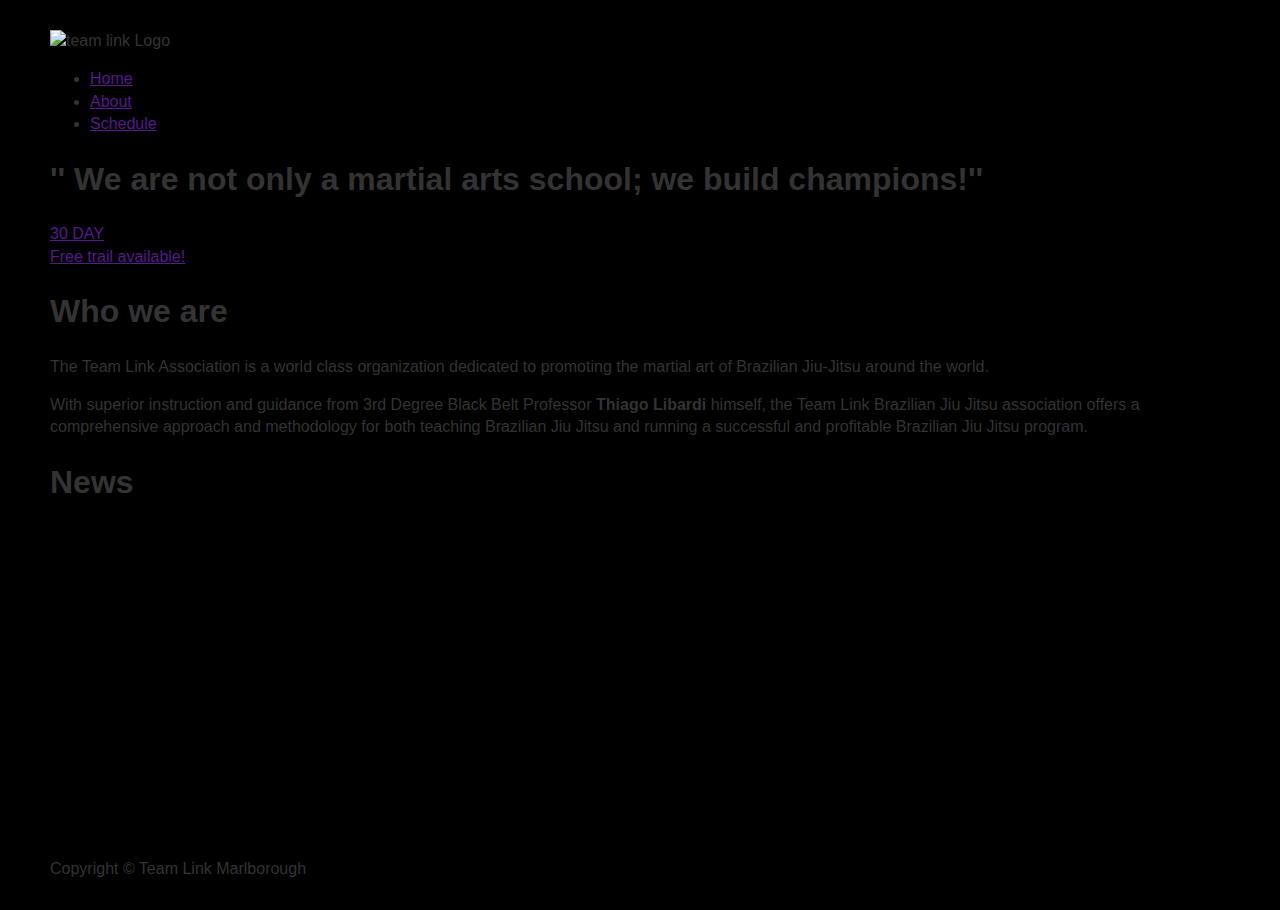
==== test.html @ ff2ea2c9 "[change html/css layout]" ====
<!DOCTYPE <!DOCTYPE html>
<html>
<head>
    <meta charset="utf-8" />
    <meta http-equiv="X-UA-Compatible" content="IE=edge">
    <title>Team Link Marlbrought</title>
    <meta name="viewport" content="width=device-width, initial-scale=1">
    <link rel="stylesheet" type="text/css"  href="style.css" />
    <script src="main.js"></script>
</head>


<body>
<header>
    <img src="https://www.a-zbusinessfinder.com/images/business_images/main/Brazilian-Jiu-Jitsu-Miami-Team-Link-Miami-FL-USA-32781522.png" alt="team link Logo" class="logo">
    <nav>
        <ul>
            <li><a href="">Home</a></li>
            <li><a href="">About</a></li>
            <li><a href="">Schedule</a></li>
        </ul>
    </nav>
</header>

<section class="home-hero">
<div class="container">
    <h1 class="title">
    '' We are not only a martial arts school;
            <span>we build champions!''</span>
    </h1>
    <a href="" class="button red">30 DAY <br>Free trail available!</a>
</div>
<section>

<section class="home-hero">
<div class="home-about">
    <h1>Who we are</h1>
    <p>The Team Link Association is a world class organization dedicated to promoting the martial art of Brazilian Jiu-Jitsu around the world.</p>
    <p>With superior instruction and guidance from 3rd Degree Black Belt Professor <strong>Thiago Libardi</strong> himself, the Team Link Brazilian Jiu Jitsu
    association offers a comprehensive approach and methodology for both teaching Brazilian Jiu Jitsu and running a successful and profitable Brazilian Jiu Jitsu program.</p>
</div>
</section>

<section class="portfolio">
    <h1>News</h1>
    <!-- Pictures and Video of Students achievement-->

    <figure class="Port-item">
            <iframe width="560" height="315" src="https://www.youtube.com/embed/HxWEYZ38gYQ?rel=0&amp;start=300" frameborder="0" allow="autoplay; encrypted-media" allowfullscreen></iframe>
            <figcaption>
                
            </figcaption>
    </figure>
</section>

<footer>
     <p>Copyright &copy; Team Link Marlborough</P>
</footer>


</body>
</html>
---- style.css ----
:root {
    --primary: #ddd;
    --dark: #333;
    --light: #fff;
    --shadow: 0 1px 5px rgba(104, 104, 104, 0.8);

}

html{
    box-sizing: border-box;
    font-family: 'Raleway', sans-serif;
    color: var(--dark);

}

body{
    background: black;
    margin: 30px 50px;
    line-height: 1.4;

}

.main-nav ul {
    display: grid;
    grid-gap: 20px;
    padding: 0;
    list-style: none;
    grid-template-columns: repeat(3, 1fr);
}

.main-nav a{
    background: var(--primary);
    display: block;
    text-decoration: none;
    padding: 0.8rem;
    text-align: center;
    color: var(--dark);
    text-transform: uppercase;
    font-size: 1.1rem;
    box-shadow: var(--shadow);
}

.main-nav a:hover {
    background: #DC143C;
    color:var(--dark) ;
}
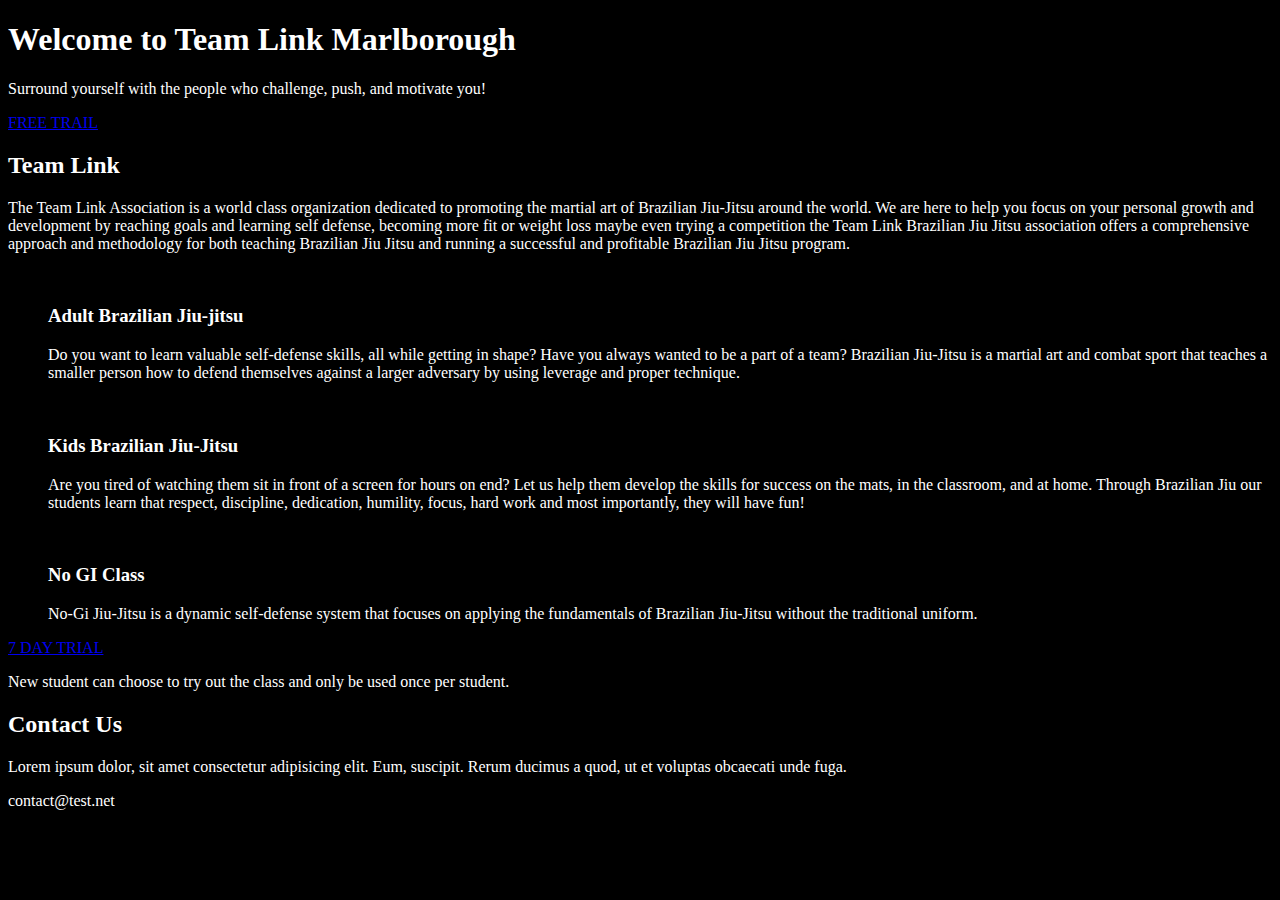
==== commit b14ca078: "contact form" ====
--- a/test.html
+++ b/test.html
@@ -1,62 +1,106 @@
-<!DOCTYPE <!DOCTYPE html>
-<html>
+<!DOCTYPE html>
+<html lang="en">
+
 <head>
-    <meta charset="utf-8" />
-    <meta http-equiv="X-UA-Compatible" content="IE=edge">
-    <title>Team Link Marlbrought</title>
-    <meta name="viewport" content="width=device-width, initial-scale=1">
-    <link rel="stylesheet" type="text/css"  href="style.css" />
-    <script src="main.js"></script>
+    <meta charset="UTF-8">
+    <meta name="viewport" content="width=device-width, initial-scale=1.0">
+    <meta http-equiv="X-UA-Compatible" content="ie=edge">
+    <script defer src="https://use.fontawesome.com/releases/v5.8.1/js/all.js"
+        integrity="sha384-g5uSoOSBd7KkhAMlnQILrecXvzst9TdC09/VM+pjDTCM+1il8RHz5fKANTFFb+gQ"
+        crossorigin="anonymous"></script>
+    <link rel="stylesheet" href="test.css">
+    <title>Team Link</title>
 </head>
 
+<body>
 
-<body>
-<header>
-    <img src="https://www.a-zbusinessfinder.com/images/business_images/main/Brazilian-Jiu-Jitsu-Miami-Team-Link-Miami-FL-USA-32781522.png" alt="team link Logo" class="logo">
-    <nav>
-        <ul>
-            <li><a href="">Home</a></li>
-            <li><a href="">About</a></li>
-            <li><a href="">Schedule</a></li>
-        </ul>
-    </nav>
-</header>
+    <!--Header-->
 
-<section class="home-hero">
-<div class="container">
-    <h1 class="title">
-    '' We are not only a martial arts school;
-            <span>we build champions!''</span>
-    </h1>
-    <a href="" class="button red">30 DAY <br>Free trail available!</a>
-</div>
-<section>
+    <header id='showcase' class="grid">
+        <div class="bg-image"></div>
+        <div class="content-wrap">
+        <h1>Welcome to Team Link Marlborough</h1>
+        <p>Surround yourself with the people who challenge, push, and motivate you! </p>
+        <a href="#section-b" class="btn">FREE TRAIL</a>
+        </div>
 
-<section class="home-hero">
-<div class="home-about">
-    <h1>Who we are</h1>
-    <p>The Team Link Association is a world class organization dedicated to promoting the martial art of Brazilian Jiu-Jitsu around the world.</p>
-    <p>With superior instruction and guidance from 3rd Degree Black Belt Professor <strong>Thiago Libardi</strong> himself, the Team Link Brazilian Jiu Jitsu
-    association offers a comprehensive approach and methodology for both teaching Brazilian Jiu Jitsu and running a successful and profitable Brazilian Jiu Jitsu program.</p>
-</div>
-</section>
-
-<section class="portfolio">
-    <h1>News</h1>
-    <!-- Pictures and Video of Students achievement-->
-
-    <figure class="Port-item">
-            <iframe width="560" height="315" src="https://www.youtube.com/embed/HxWEYZ38gYQ?rel=0&amp;start=300" frameborder="0" allow="autoplay; encrypted-media" allowfullscreen></iframe>
-            <figcaption>
-                
-            </figcaption>
-    </figure>
-</section>
-
-<footer>
-     <p>Copyright &copy; Team Link Marlborough</P>
-</footer>
+    </header>
 
 
+    <!--Main-->
+
+    <main id="main">
+        <!--Section A-->
+        <section class="grid" id="section-a">
+            <div class="contect wrap">
+                <h2 class="content-title">Team Link</h2>
+                <p>The Team Link Association is a world class organization dedicated to promoting the martial art of
+                    Brazilian Jiu-Jitsu around the world.
+                 We are here to help you focus on your personal growth and development by reaching goals and learning
+                    self defense, becoming more fit or weight loss maybe even trying a competition
+                the Team Link Brazilian Jiu Jitsu association offers a comprehensive approach and methodology for
+                    both teaching Brazilian Jiu Jitsu and running a successful and profitable Brazilian Jiu Jitsu
+                    program.</p>
+            </div>
+        </section>
+    </main>
+     <!--Section B-->
+     <section id="section-b" class="grid">
+         <ul>
+             <li>
+                 <div class="card">
+                     <img src="image/image_1.jpg" alt="">
+                     <div class="card-content">
+                         <h3 class="card-title">Adult Brazilian Jiu-jitsu</h3>
+                         <p>Do you want to learn valuable self-defense skills, all while getting in shape? Have you always wanted to be a part of a team? 
+                             Brazilian Jiu-Jitsu is a martial art and combat sport that teaches a smaller person how to defend themselves against 
+                             a larger adversary by using leverage and proper technique.</p>
+                     </div>
+
+                 </div>
+             </li>
+             <li>
+                    <div class="card">
+                      <img src="image/kids_bjj.jpg" alt="">
+                      <div class="card-content">
+                        <h3 class="card-title">Kids Brazilian Jiu-Jitsu</h3>
+                        <p>Are you tired of watching them sit in front of a screen for hours on end? 
+                            Let us help them develop the skills for success on the mats, in the classroom, and at home. 
+                            Through Brazilian Jiu our students learn that respect, discipline, dedication, humility, focus, hard work
+                            and most importantly, they will have fun! </p>
+                      </div>
+                    </div>
+                 </li>
+                 <li>
+                        <div class="card">
+                          <img src="image/no_gi.jpg" alt="">
+                          <div class="card-content">
+                            <h3 class="card-title">No GI Class</h3>
+                            <p>No-Gi Jiu-Jitsu is a dynamic self-defense system that focuses
+                                 on applying the fundamentals of Brazilian Jiu-Jitsu without the traditional uniform.</p>
+                          </div>
+                        </div>
+                      </li>     
+         </ul>
+     </section>
+
+      <!-- Section C -->
+  <section id="section-c" class="grid">
+        <div class="content-wrap">
+                <a href="#section-b" class="btn">7 DAY TRIAL</a>
+          <p>New student can choose to try out the class and only be used once per student.</p>
+        </div>
+      </section>
+
+      <!-- Section D -->
+  <section id="section-d" class="grid">
+        <div class="box">
+          <h2 class="content-title">Contact Us</h2>
+          <p>Lorem ipsum dolor, sit amet consectetur adipisicing elit. Eum, suscipit. Rerum ducimus a quod, ut et voluptas obcaecati unde fuga.</p>
+          <p>contact@test.net</p>
+        </div>
+      </section>
+    </main>
+
 </body>
-</html>
+</html>--- a/test.css
+++ b/test.css
@@ -0,0 +1,75 @@
+@import
+url('https://fonts.googleapis.com/css?family=Raleway:300,400,700,900');
+
+#Grid-view
+* {
+    box-sizing: border-box;
+    transition: all ease-in-out 250ms;
+}
+
+body{
+    background-color: black
+}
+div {
+    color: white;
+    margin: auto;
+   }
+   
+.row::after{
+    content: "";
+    clear: both;
+    display: table;
+
+}
+
+.header {
+    background-color:  	#DC143C;
+    color: #ffffff;
+    padding: 15px;
+    margin: auto;
+    
+}
+
+.menu::after {
+    content: "";
+    clear: both;
+    display: table; 
+}
+
+.menu ul{
+    list-style: none;
+    margin: 0;
+    padding: 0;
+
+}
+
+.menu li{
+    padding: 8px;
+    margin-bottom: 7px;
+    background-color: #000000;
+    color: #ffffff;
+    box-shadow: 0 1px 3px rgba(0,0,0,0.12), 0 1px 2px rgba(0,0,0,0.24);
+}
+
+.menu li:hover {
+    background-color: #DC143C;
+}
+
+[class*="col-"] {
+    float: left;
+    padding: 15px;
+  }
+  
+  .col-1 {width: 8.33%;}
+  .col-2 {width: 16.66%;}
+  .col-3 {width: 25%;}
+  .col-4 {width: 33.33%;}
+  .col-5 {width: 41.66%;}
+  .col-6 {width: 50%;}
+  .col-7 {width: 58.33%;}
+  .col-8 {width: 66.66%;}
+  .col-9 {width: 75%;}
+  .col-10 {width: 83.33%;}
+  .col-11 {width: 91.66%;}
+  .col-12 {width: 100%;}
+  